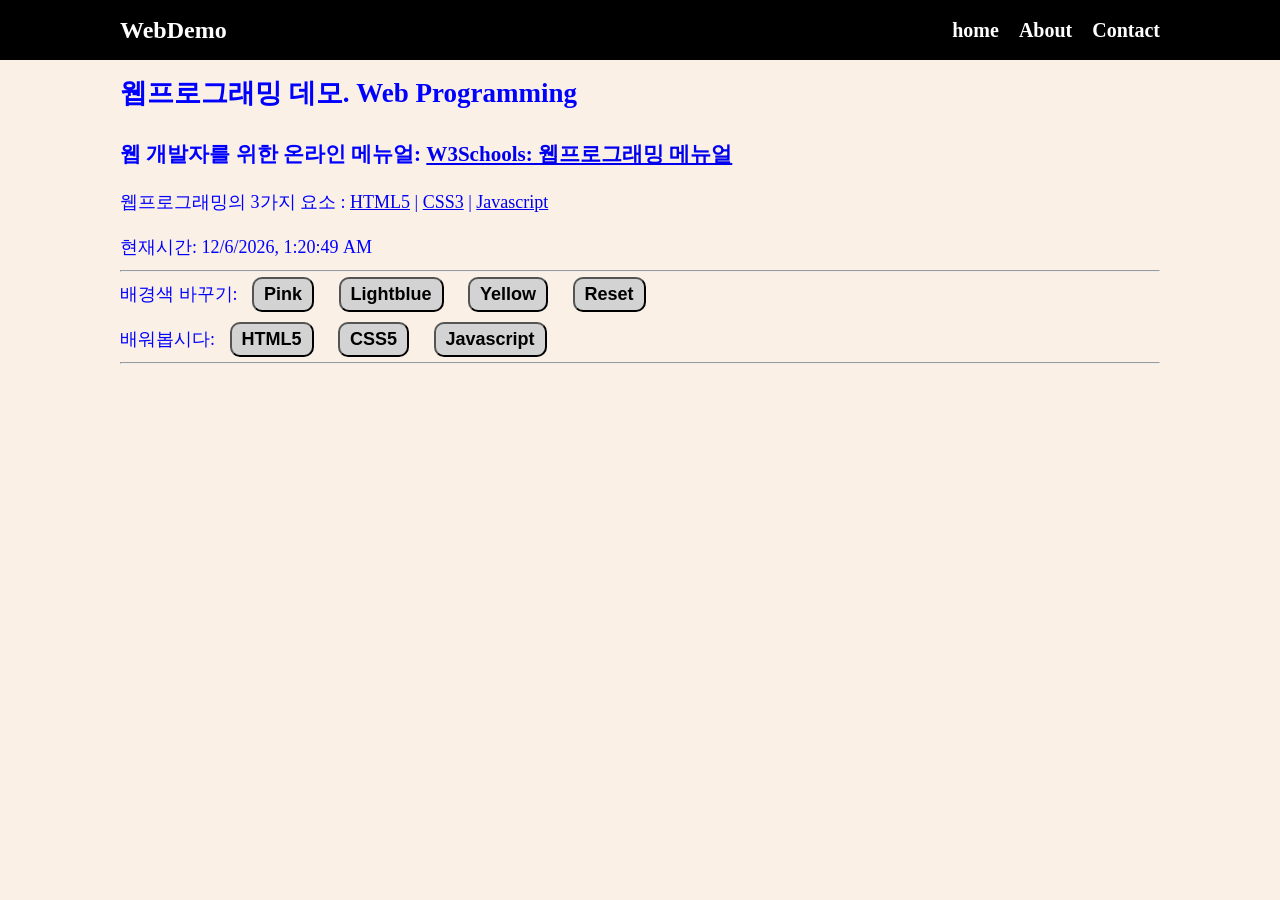
==== index.html @ 2fb436a8 "v1.0" ====
<!doctype html>
<html lang="en">
  <head>
    <meta charset="UTF-8" />
    <meta name="viewport" content="width=device-width, initial-scale=1.0" />
    <title>웹프로그래밍 데모</title>
    <link rel="stylesheet" href="style.css" />
  </head>
  <body>
    <!-- 여기는 메뉴입니다. -->
    <nav class="navbar">
      <div class="container">
        <div class="logo">WebDemo</div>
        <ul class="nav">
          <li>
            <a href="/">home</a>
          </li>
          <li>
            <a href="/about.html">About</a>
          </li>
          <li>
            <a href="/contact.html">Contact</a>
          </li>
        </ul>
      </div>
    </nav>

    <!-- 메인 섹션 -->
    <section class="main">
      <div class="container">
        <h1>웹프로그래밍 데모. Web Programming</h1>
        <h3>
          웹 개발자를 위한 온라인 메뉴얼:
          <a href="https://www.w3schools.com/"
            >W3Schools: 웹프로그래밍 메뉴얼</a
          >
        </h3>

        <p>
          웹프로그래밍의 3가지 요소 :
          <a href="https://www.w3schools.com/html/default.asp">HTML5</a> |
          <a href="https://www.w3schools.com/css/default.asp">CSS3</a> |
          <a href="https://www.w3schools.com/js/default.asp">Javascript</a>
        </p>

        <p>현재시간: <span id="time"></span></p>

        <hr />

        <p>
          배경색 바꾸기:
          <button onclick="pink()">Pink</button>
          <button onclick="lightblue()">Lightblue</button>
          <button onclick="yellow()">Yellow</button>
          <button onclick="reset()">Reset</button>
        </p>
        <p>
          배워봅시다:
          <button onmouseover="showhtml()" onmouseout="hide()">HTML5</button>
          <button onmouseover="showcss()" onmouseout="hide()">CSS5</button>
          <button onmouseover="showjava()" onmouseout="hide()">
            Javascript
          </button>
        </p>
        <hr />
        <br />
        <div>
          <img id="fig" height="200px" />
          <p id="desc"></p>
        </div>
      </div>
    </section>

    <script src="main.js"></script>
  </body>
</html>
---- style.css ----
* {
  box-sizing: border-box;
  padding: 0;
  margin: 0;
}

body {
  color: #333;
  background-color: linen;
  font-size: 18px;
  line-height: 1.5;
}

ul {
  list-style-type: none;
}

.container {
  max-width: 1100px;
  margin: 0 auto;
  padding: 0 30px;
}

.main {
  color: blue;
  line-height: 2.5;
}
.navbar {
  background-color: black;
  color: white;
  height: 60px;
}

.navbar .container {
  display: flex;
  flex-direction: row;
  justify-content: space-between;
  align-items: center;
  height: 100%;
}

.navbar ul {
  display: flex;
  flex-direction: row;
}
.navbar ul li {
  margin-left: 20px;
}

.navbar a {
  color: white;
  text-decoration: none;
  font-size: 20px;
  font-weight: bold;
}

.navbar a:hover {
  border-bottom: 2px #fff solid;
  color: #ddd;
}

.navbar .logo {
  font-size: x-large;
  font-weight: bolder;
}

button {
  padding: 5px 10px;
  margin: 5px 10px;
  font-size: large;
  font-weight: bold;
  background-color: lightgrey;
  border-width: 1;
  border-radius: 10px;
}

button:hover {
  color: red;
  background-color: yellow;
}
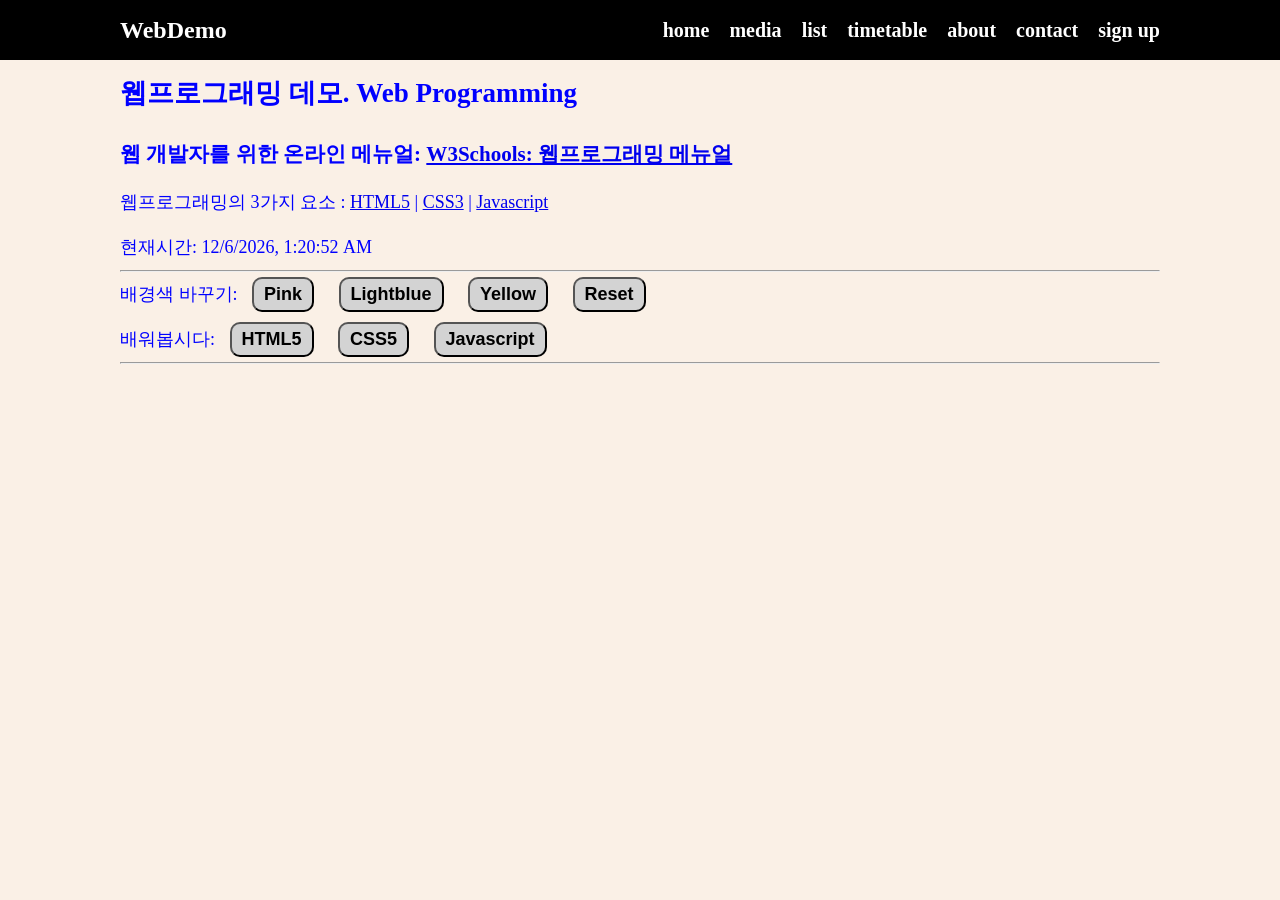
==== commit 7bda8b09: "first commit" ====
--- a/index.html
+++ b/index.html
@@ -16,10 +16,22 @@
             <a href="/">home</a>
           </li>
           <li>
-            <a href="/about.html">About</a>
+            <a href="/media.html">media</a>
           </li>
           <li>
-            <a href="/contact.html">Contact</a>
+            <a href="/list.html">list</a>
+          </li>
+          <li>
+            <a href="/table.html">timetable</a>
+          </li>
+          <li>
+            <a href="/about.html">about</a>
+          </li>
+          <li>
+            <a href="/contact.html">contact</a>
+          </li>
+          <li>
+            <a href="/form2.html">sign up</a>
           </li>
         </ul>
       </div>
